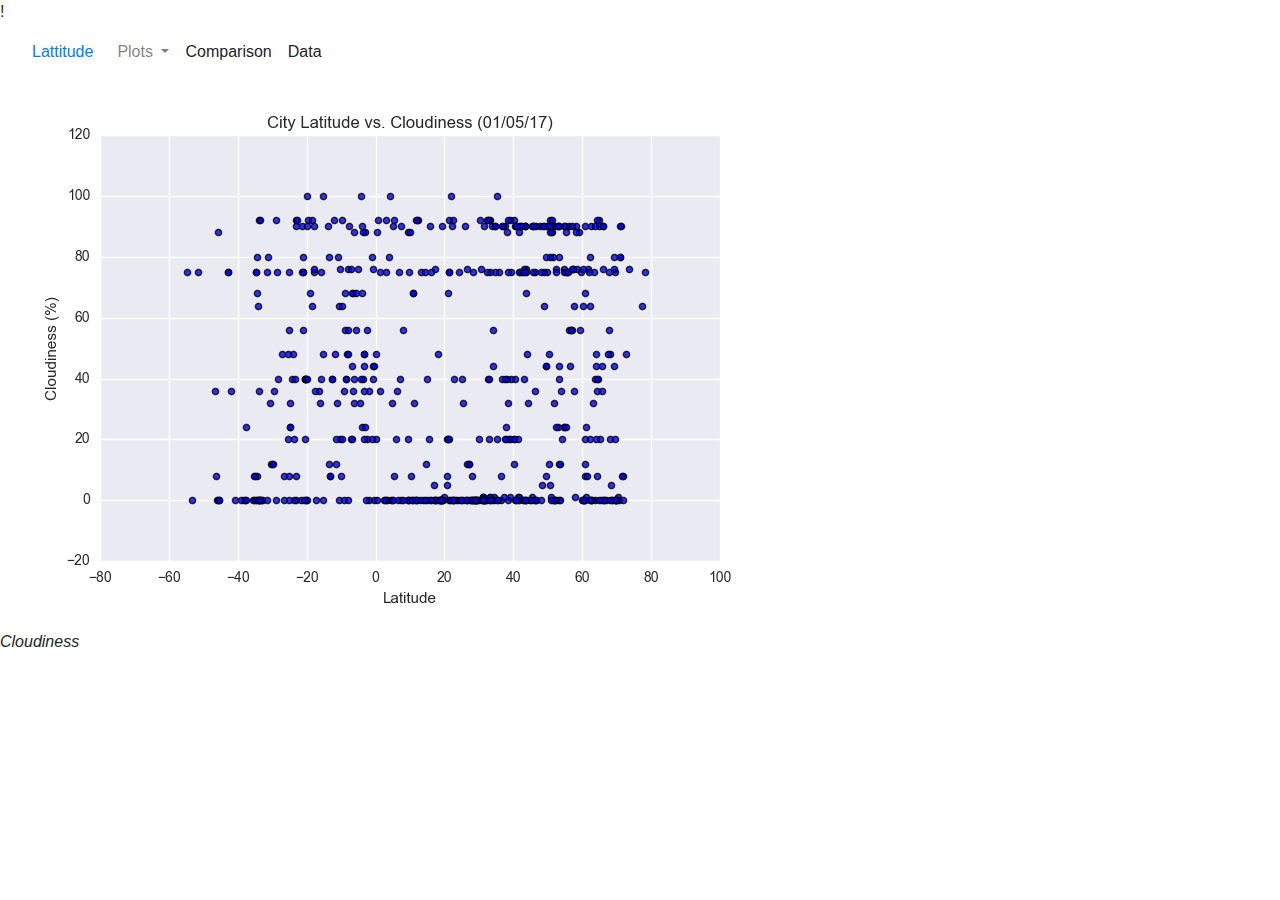
==== cloudiness.html @ a5f318f8 "Initial version" ====
!<!DOCTYPE html>
<!--[if lt IE 7]>      <html class="no-js lt-ie9 lt-ie8 lt-ie7"> <![endif]-->
<!--[if IE 7]>         <html class="no-js lt-ie9 lt-ie8"> <![endif]-->
<!--[if IE 8]>         <html class="no-js lt-ie9"> <![endif]-->
<!--[if gt IE 8]>      <html class="no-js"> <!--<![endif]-->
<html>
    <head>
        <meta charset="utf-8">
        <meta http-equiv="X-UA-Compatible" content="IE=edge">
        <title></title>
        <meta name="description" content="">
        <meta name="viewport" content="width=device-width, initial-scale=1">
        <link rel="stylesheet" href="">
        <meta name="description" content="">
        <meta name="viewport" content="width=device-width, initial-scale=1">
        <link rel="stylesheet" href="">
        <link rel="stylesheet" href="https://stackpath.bootstrapcdn.com/bootstrap/4.3.1/css/bootstrap.min.css" integrity="sha384-ggOyR0iXCbMQv3Xipma34MD+dH/1fQ784/j6cY/iJTQUOhcWr7x9JvoRxT2MZw1T" crossorigin="anonymous">
        <link rel="stylesheet" href="style.css">
    </head>
    
<!-- <div class="container"> -->
    <nav class="navbar navbar-expand-lg navbar-light">
        <a class="navbar" href="#">Lattitude </a>
         <button class="navbar-toggler" type="button" data-toggle="collapse" data-target="#navbarSupportedContent" aria-controls="navbarSupportedContent" aria-expanded="false" aria-label="Toggle navigation">
            <span class="navbar-toggler-icon"></span>
        </button>
    
        <div class="collapse navbar-collapse" id="navbarSupportedContent">
          <ul class="navbar-nav mr-auto">
           
            <!-- <li class="nav-item">
              <a class="nav-link" href="#">Link</a>
            </li> -->
    
    
            <!--  PLots drop down menu, comparison and Data links -->
            <li class="nav-item dropdown">
              <a class="nav-link dropdown-toggle" href="Plots.html" id="navbarDropdown" role="button" data-toggle="dropdown" aria-haspopup="true" aria-expanded="false">
                Plots
              </a>
              <div class="dropdown-menu" aria-labelledby="navbarDropdown">
                <a class="dropdown-item" href="maxtemp.html">Maximun Temperature</a>
                <div class="dropdown-divider"></div>
                <a class="dropdown-item" href="humidity.html">Humidity</a>
                <div class="dropdown-divider"></div>
                <a class="dropdown-item" href="cloudiness.html">Cloudiness</a>
                <div class="dropdown-divider"></div>            
                <a class="dropdown-item" href="windspeed.html">Wind Speed</a>
              </div>
            </li>
            <!--  End of pLots drop down menu -->
    
            <li class="nav-item active">
                <a class="nav-link" href="Comparison.html">Comparison <span class="sr-only">(current)</span></a>
            </li>
            <li class="nav-item active">
                <a class="nav-link" href="Data.html">Data <span class="sr-only">(current)</span></a>
            </li>
    
    
            <!-- <li class="nav-item">
              <a class="nav-link disabled" href="#" tabindex="-1" aria-disabled="true">Disabled</a>
            </li> -->
          </ul>
        </div>
      </nav>
    <body>
        <article>
            <a target="_blank" href="assets/images/Fig3.png">
              <img src="Images/Fig3.png" alt="Cloudiness">
            </a>
            <p><em>Cloudiness</em></p>
            </article>

        <script src="" async defer></script>
        <script src="https://code.jquery.com/jquery-3.3.1.slim.min.js" integrity="sha384-q8i/X+965DzO0rT7abK41JStQIAqVgRVzpbzo5smXKp4YfRvH+8abtTE1Pi6jizo" crossorigin="anonymous"></script>
<script src="https://cdnjs.cloudflare.com/ajax/libs/popper.js/1.14.7/umd/popper.min.js" integrity="sha384-UO2eT0CpHqdSJQ6hJty5KVphtPhzWj9WO1clHTMGa3JDZwrnQq4sF86dIHNDz0W1" crossorigin="anonymous"></script>
<script src="https://stackpath.bootstrapcdn.com/bootstrap/4.3.1/js/bootstrap.min.js" integrity="sha384-JjSmVgyd0p3pXB1rRibZUAYoIIy6OrQ6VrjIEaFf/nJGzIxFDsf4x0xIM+B07jRM" crossorigin="anonymous"></script>

    </body>
</html>
---- style.css ----
/*
 First External CSS Stylesheet
 */

 .photo > img {
  object-fit: cover;
  width: 100%;
  height: 100%;
}


.truncate {
  width: 250px;
  white-space: nowrap;
  overflow: hidden;
  text-overflow: ellipsis;
}
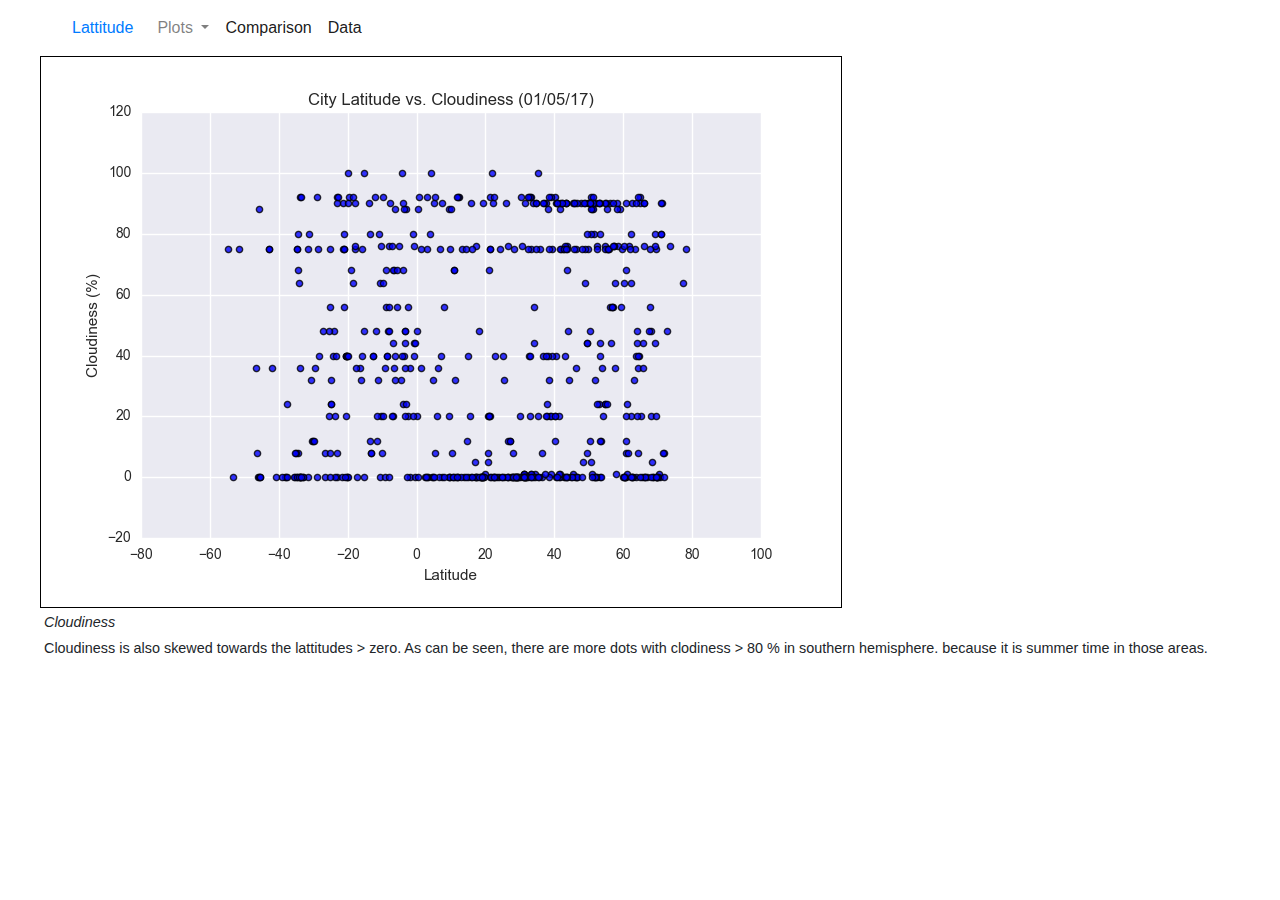
==== commit 59eb6d9a: "More updates to the pages." ====
--- a/cloudiness.html
+++ b/cloudiness.html
@@ -1,4 +1,4 @@
-!<!DOCTYPE html>
+<!DOCTYPE html>
 <!--[if lt IE 7]>      <html class="no-js lt-ie9 lt-ie8 lt-ie7"> <![endif]-->
 <!--[if IE 7]>         <html class="no-js lt-ie9 lt-ie8"> <![endif]-->
 <!--[if IE 8]>         <html class="no-js lt-ie9"> <![endif]-->
@@ -20,7 +20,7 @@
     
 <!-- <div class="container"> -->
     <nav class="navbar navbar-expand-lg navbar-light">
-        <a class="navbar" href="#">Lattitude </a>
+        <a class="navbar" href="index.html">Lattitude </a>
          <button class="navbar-toggler" type="button" data-toggle="collapse" data-target="#navbarSupportedContent" aria-controls="navbarSupportedContent" aria-expanded="false" aria-label="Toggle navigation">
             <span class="navbar-toggler-icon"></span>
         </button>
@@ -66,11 +66,14 @@
       </nav>
     <body>
         <article>
-            <a target="_blank" href="assets/images/Fig3.png">
-              <img src="Images/Fig3.png" alt="Cloudiness">
+            <a target="_blank" href="Images/Fig3.png">
+              <img width="mr-auto", height="mr-auto" src="Images/Fig3.png" alt="Cloudiness">
             </a>
             <p><em>Cloudiness</em></p>
-            </article>
+            <p>Cloudiness is also skewed towards the lattitudes > zero. As can be seen, there are more dots with clodiness > 80 % in southern hemisphere. because it is summer time in those areas.
+            </p>
+            
+          </article>
 
         <script src="" async defer></script>
         <script src="https://code.jquery.com/jquery-3.3.1.slim.min.js" integrity="sha384-q8i/X+965DzO0rT7abK41JStQIAqVgRVzpbzo5smXKp4YfRvH+8abtTE1Pi6jizo" crossorigin="anonymous"></script>
--- a/style.css
+++ b/style.css
@@ -2,17 +2,111 @@
 /*
  First External CSS Stylesheet
  */
-
+<style>
  .photo > img {
   object-fit: cover;
   width: 100%;
   height: 100%;
 }
+/* Solve problem on a non-solid background */
+/* img:hover { 
+  outline: 3px solid black; 
+}  */
 
+/* Solve problem where border size changes on hover */
+img { 
+  border: 1px solid black; 
+} 
+img:hover { 
+  outline: 2px solid red; 
+} 
+body {
+  padding-bottom: 40px;
+  padding-left: 40px;
+}
+
+.all-browsers {
+  margin: 0;
+  padding: 5px;
+  background-color: lightgray;
+}
+
+.all-browsers > h1, .browser {
+  margin: 10px;
+  padding: 5px;
+}
+
+.browser {
+  background: white;
+}
+
+.browser > h2, p {
+  margin: 4px;
+  font-size: 90%;
+}
+
+
+.img-1{
+  width: 100%;
+  height: 100%;
+  object-fit: cover;
+  background-size: cover;
+  }
 
 .truncate {
   width: 250px;
   white-space: nowrap;
   overflow: hidden;
   text-overflow: ellipsis;
-}+}
+
+
+/* (A) SHARED CLASS */
+.box {
+  margin: 10px;
+  padding: 10px;
+  font-size: 18px;
+  border: 10px;
+}
+.box-1 {
+  margin: 10px;
+  padding: 10px;
+  border-color: grey;
+/* (B) BOX VARIATIONS */
+/* (B1) INFORMATION BOX */
+.info {
+  color: brown;
+  background: cornsilk;
+  border: 1px solid burlywood;
+}
+ 
+/* (B2) WARNING BOX */
+.warn {
+  color: darkmagenta;
+  background: lightpink;
+  border: 1px solid darkred;
+}
+ 
+/* (B3) SUCCESS */
+.ok {
+  color: darkgreen;
+  background: greenyellow;
+  border: 1px solid darkgreen;
+}
+
+ 
+<!-- (B1) INFORMATION -->
+<div class="box info">
+  &#9432; Information box.
+</div>
+ 
+<!-- (B2) WARNING -->
+<div class="box warn">
+  &#9888; Warning icon.
+</div>
+ 
+<!-- (B3) SUCCESS -->
+<div class="box ok">
+  &#9432; Successful!
+</div>
+</style>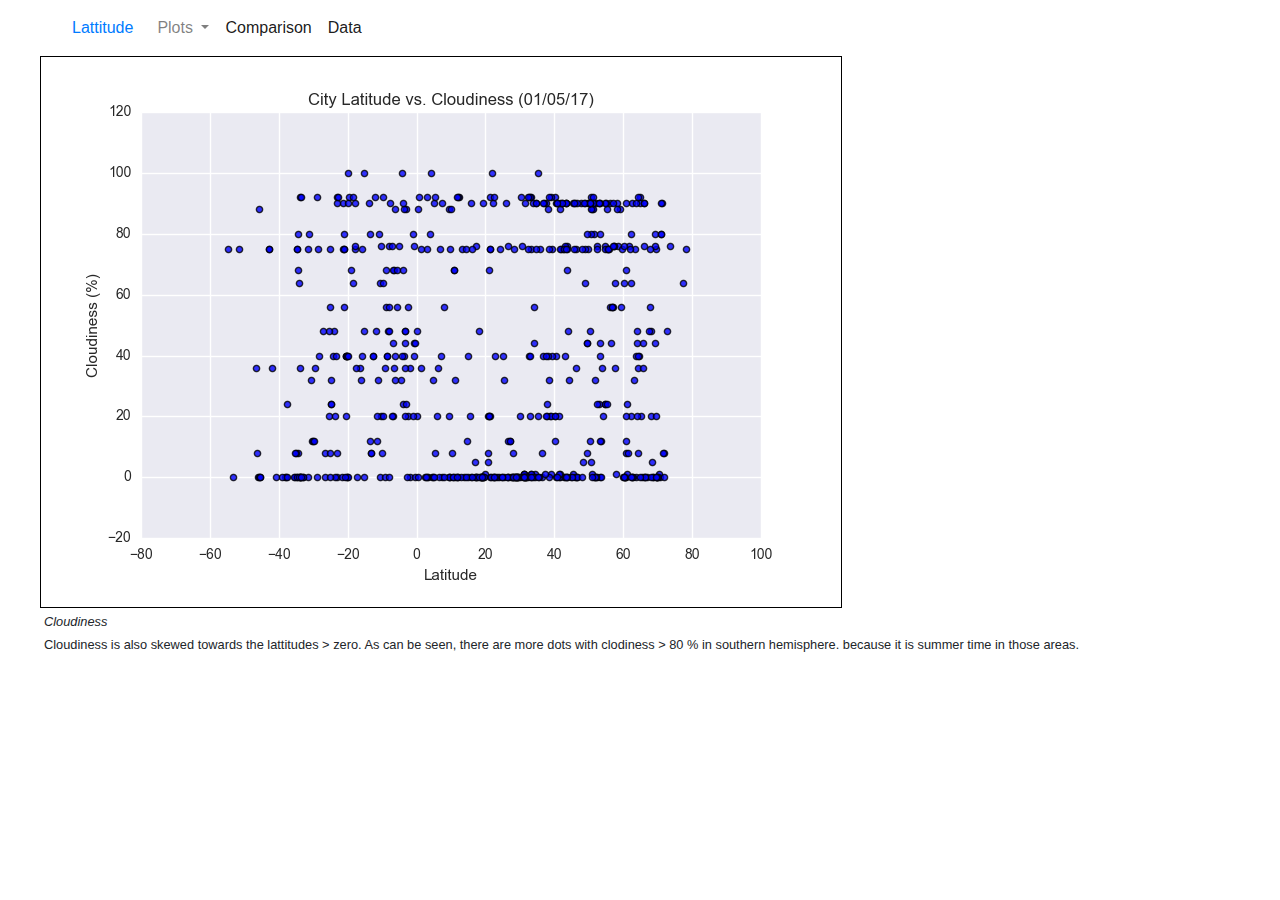
==== commit 260179b9: "Final version of assignment" ====
--- a/cloudiness.html
+++ b/cloudiness.html
@@ -54,7 +54,7 @@
                 <a class="nav-link" href="Comparison.html">Comparison <span class="sr-only">(current)</span></a>
             </li>
             <li class="nav-item active">
-                <a class="nav-link" href="Data.html">Data <span class="sr-only">(current)</span></a>
+                <a class="nav-link" href="data_from_pandas.html">Data <span class="sr-only">(current)</span></a>
             </li>
     
     
--- a/style.css
+++ b/style.css
@@ -30,6 +30,7 @@
   padding: 5px;
   background-color: lightgray;
 }
+.left { float: left; padding: 0 20px 20px 0;}
 
 .all-browsers > h1, .browser {
   margin: 10px;
@@ -42,7 +43,7 @@
 
 .browser > h2, p {
   margin: 4px;
-  font-size: 90%;
+  font-size: 80%;
 }
 
 
